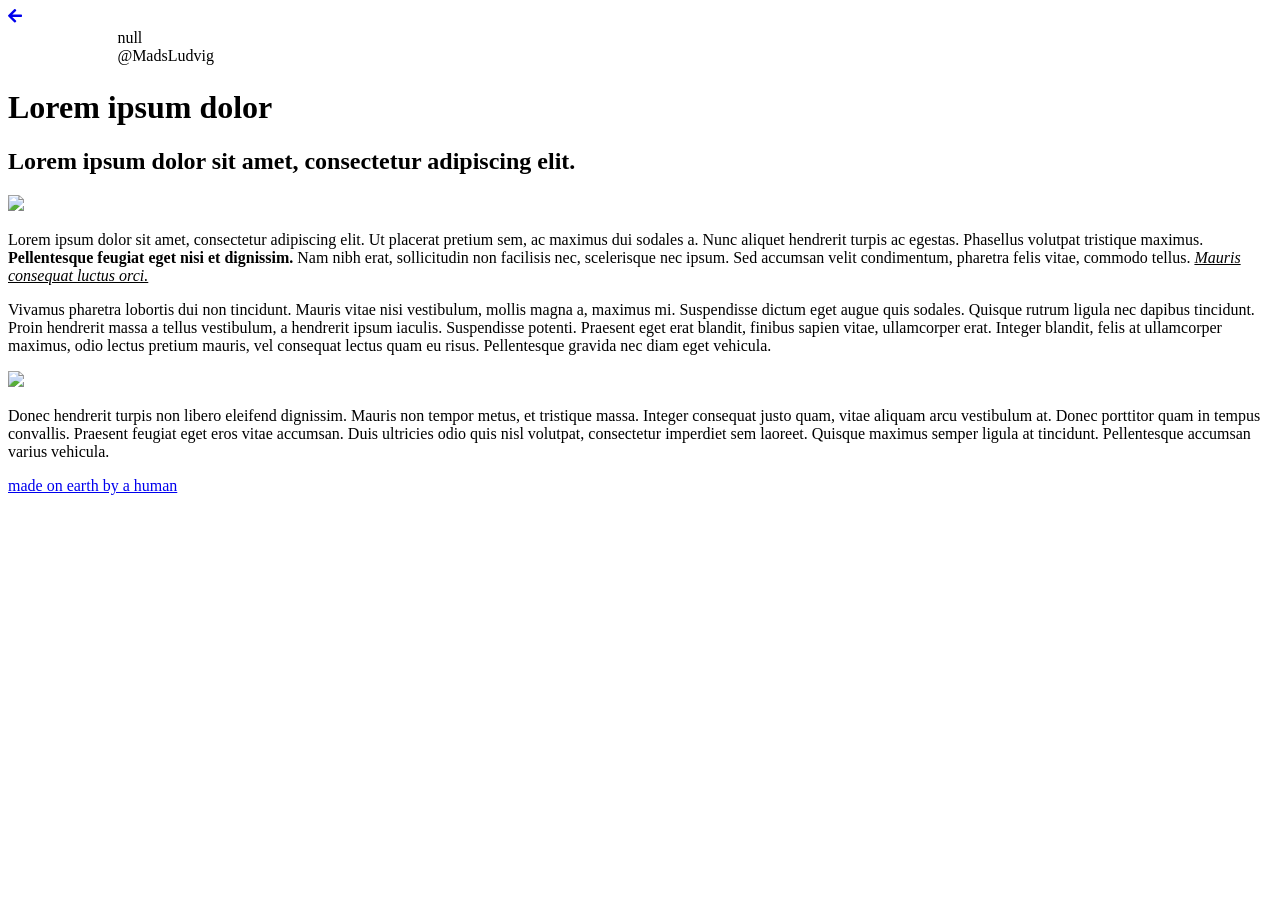
==== blog/blog_template.html @ 49e161b3 "Builded" ====
<!DOCTYPE html><html lang="en"><head>
    <meta charset="UTF-8">
    <meta name="viewport" content="width=device-width, initial-scale=1.0">
    <meta http-equiv="X-UA-Compatible" content="ie=edge">
    <title>Lorem ipsum dolor</title>
    <link rel="stylesheet" href="https://cdnjs.cloudflare.com/ajax/libs/animate.css/3.7.0/animate.min.css">
    <link rel="stylesheet" href="https://use.fontawesome.com/releases/v5.7.1/css/all.css" integrity="sha384-fnmOCqbTlWIlj8LyTjo7mOUStjsKC4pOpQbqyi7RrhN7udi9RwhKkMHpvLbHG9Sr" crossorigin="anonymous">
<link rel="icon" href="https://avatars3.githubusercontent.com/u/35049585?v=4" type="image/png"></head>
<body>
    <div id="loading">
        <div id="spinner"></div>
    </div>
    <a href="/" class="go_back"><i class="fas fa-arrow-left"></i></a>
    <div id="background"></div>
    <table id="profile_blog">
        <tbody><tr>
            <td style="width:8vw;"><div id="profile_img_blog" style="background: url(https://avatars3.githubusercontent.com/u/35049585?v=4) center;"></div></td>
            <td style="width:52vw;">
                <div id="username_blog"><span>null</span><br>@MadsLudvig<br><b id="blog_time"></b></div>
            </td>
        </tr>
    </tbody></table>
    <div id="blog-display">
        <h1 id="blog_title">Lorem ipsum dolor</h1>
        <h2 id="blog_sub_title">Lorem ipsum dolor sit amet, consectetur adipiscing elit.</h2>
        <div id="blog">
            <img src="https://images.unsplash.com/photo-1553748024-d1b27fb3f960?w=1450">
            <p>
                Lorem ipsum dolor sit amet, consectetur adipiscing elit. Ut placerat pretium sem, ac maximus dui sodales a. Nunc aliquet hendrerit turpis ac egestas. Phasellus volutpat tristique maximus. <b>Pellentesque feugiat eget nisi et dignissim.</b> Nam nibh erat, sollicitudin non facilisis nec, scelerisque nec ipsum. Sed accumsan velit condimentum, pharetra felis vitae, commodo tellus. <u><i>Mauris consequat luctus orci.</i></u></p>
            <p>
                Vivamus pharetra lobortis dui non tincidunt. Mauris vitae nisi vestibulum, mollis magna a, maximus mi. Suspendisse dictum eget augue quis sodales. Quisque rutrum ligula nec dapibus tincidunt. <span>Proin hendrerit massa a tellus vestibulum, a hendrerit ipsum iaculis. Suspendisse potenti.</span> Praesent eget erat blandit, finibus sapien vitae, ullamcorper erat. Integer blandit, felis at ullamcorper maximus, odio lectus pretium mauris, vel consequat lectus quam eu risus. Pellentesque gravida nec diam eget vehicula.
            </p>
            <img src="https://images.unsplash.com/photo-1556814278-8906c7d3a05f?w=1050">
            <p>
                Donec hendrerit turpis non libero eleifend dignissim. Mauris non tempor metus, et tristique massa. Integer consequat justo quam, vitae aliquam arcu vestibulum at. Donec porttitor quam in tempus convallis. Praesent feugiat eget eros vitae accumsan. Duis ultricies odio quis nisl volutpat, consectetur imperdiet sem laoreet. Quisque maximus semper ligula at tincidunt. Pellentesque accumsan varius vehicula.
            </p>
        </div>
    </div>
    <div id="footer_blog">
        <a href="https://github.com/imfunniee" target="_blank">made on earth by a human</a>
    </div>
    <script type="text/javascript">
    setTimeout(function(){
        document.getElementById("loading").classList.add("animated");
        document.getElementById("loading").classList.add("fadeOut");
        setTimeout(function(){
        document.getElementById("loading").classList.remove("animated");
        document.getElementById("loading").classList.remove("fadeOut");
        document.getElementById("loading").style.display = "none";
        },800);
    },1500);
    </script>

</body></html>
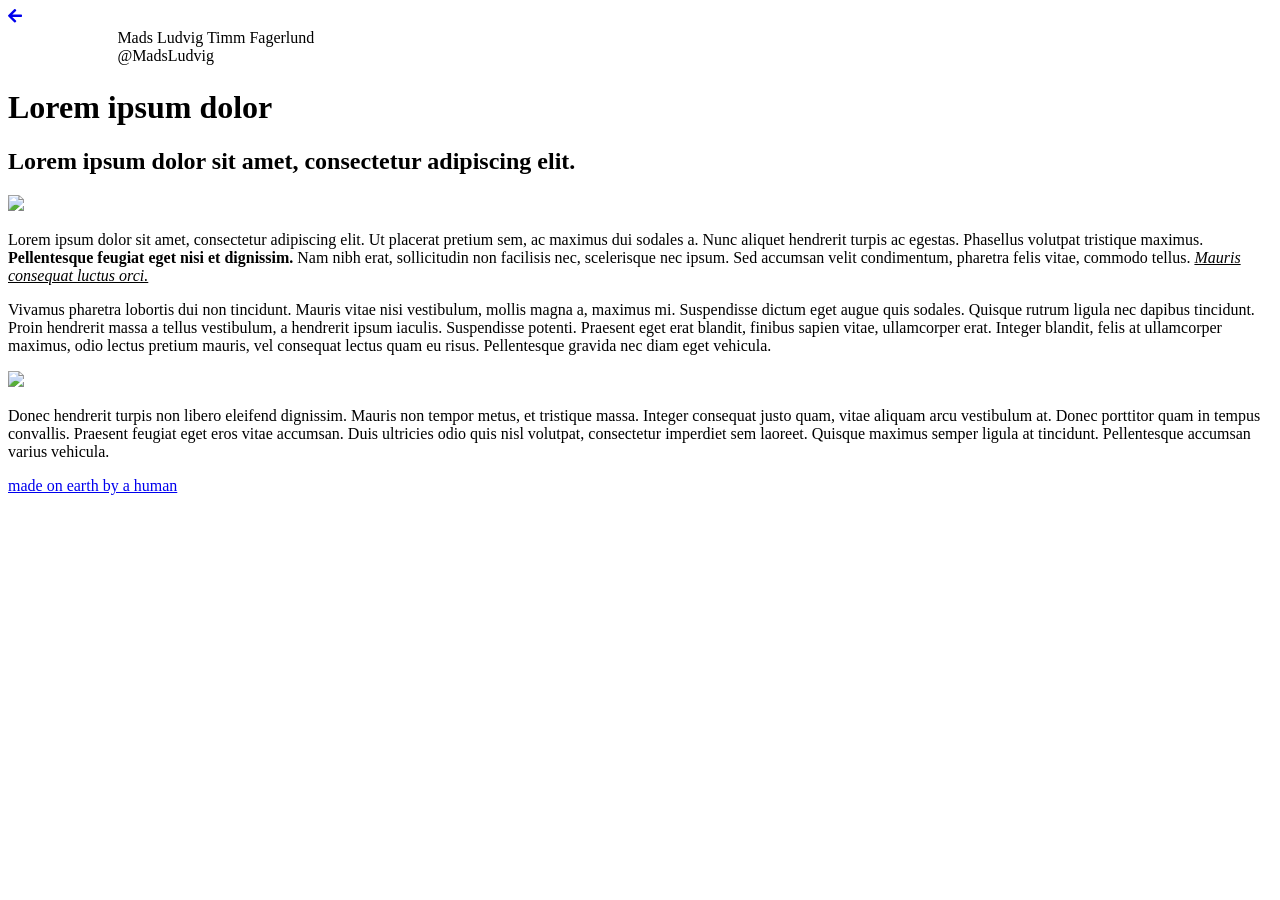
==== commit 7379a2e6: "Builded" ====
--- a/blog/blog_template.html
+++ b/blog/blog_template.html
@@ -16,7 +16,7 @@
         <tbody><tr>
             <td style="width:8vw;"><div id="profile_img_blog" style="background: url(https://avatars3.githubusercontent.com/u/35049585?v=4) center;"></div></td>
             <td style="width:52vw;">
-                <div id="username_blog"><span>null</span><br>@MadsLudvig<br><b id="blog_time"></b></div>
+                <div id="username_blog"><span>Mads Ludvig Timm Fagerlund</span><br>@MadsLudvig<br><b id="blog_time"></b></div>
             </td>
         </tr>
     </tbody></table>
